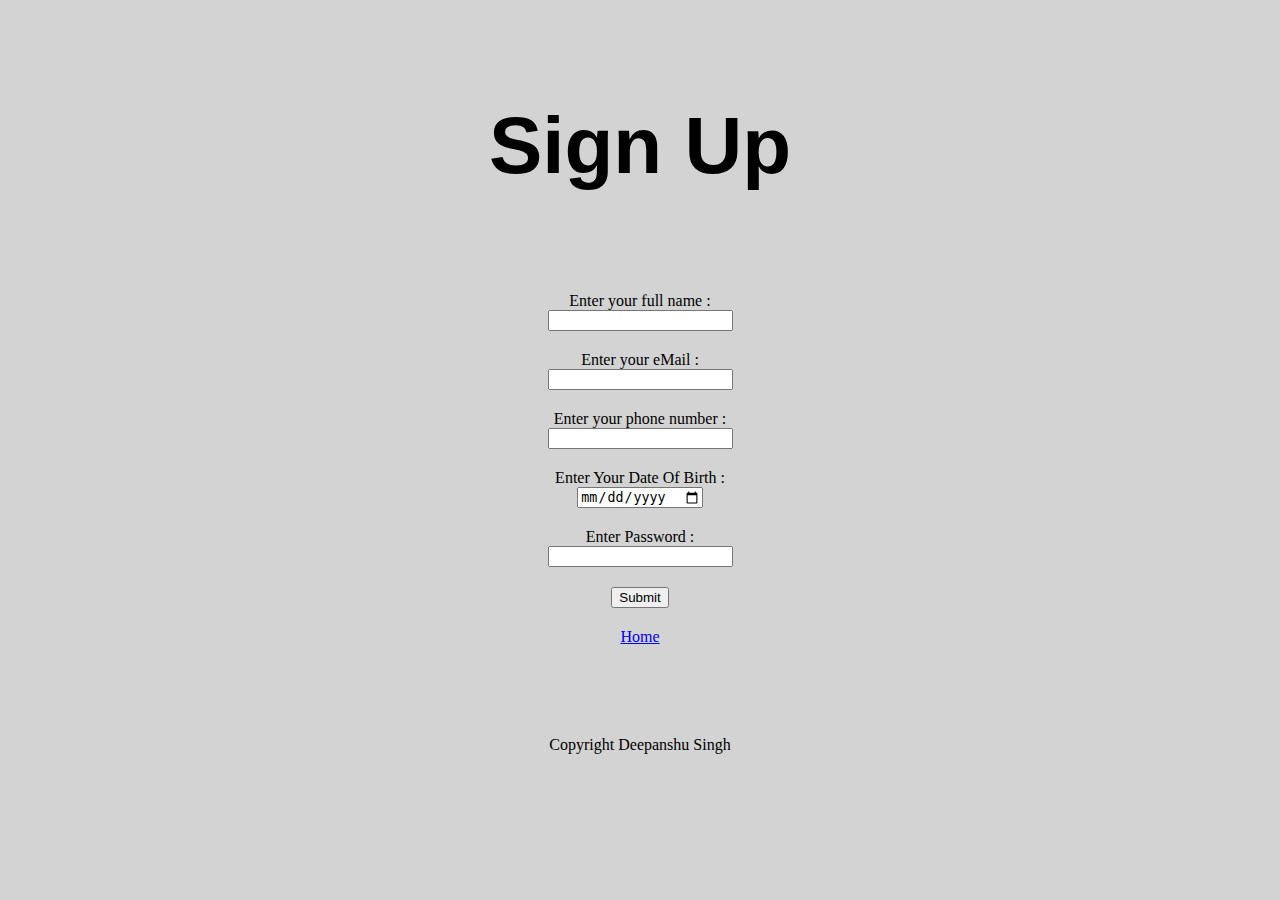
==== signup.html @ 2bb9d890 "Add files via upload" ====
<!DOCTYPE html>
<html>
    <head>
        <link rel="stylesheet" href="signup.css">
        <link rel="icon" href="[data-uri]" type="image/x-icon">
        <title>Sign Up!!!</title>
    </head>
    <body>
        <header></header>
        <main>
            <h1><b>Sign Up</b></h1>
            <form method="get">
                <div>
                    Enter your full name :<br>
                    <input type="text" id="user_name" name="user_name" required>
                </div>
                <div>
                    Enter your eMail : <br>
                    <input type="email" id="user_email" name="user_email">
                </div>
                <div>
                    Enter your phone number : <br>
                    <input type="tel" id="user_phone" name="user_phone">
                </div>
                <div>
                    Enter Your Date Of Birth : <br>
                    <input type="date" id="user_dob" name="user_dob">
                </div>
                <div>
                    Enter Password : <br>
                    <input type="password" id="user_pwd" name="user_pwd"required minlength="6" maxlength="15">
                </div>
                <div>
                    <!-- <label>Submit</label> -->
                    <button type="submit">Submit</button>
                </div>
                <div class="home"><a href="index.html">Home</a></div>
            </form>
            <style>
                input:focus:invalid{
                    border: 3px, solid red;
                }
            </style>
        </main>
        <footer>Copyright Deepanshu Singh</footer>
    </body>
</html>
---- signup.css ----
footer{
    padding: 10px;
    text-align: center;
    margin: 80px;
    font-family: cursive;
}

h1{
    font-size: 500%;
    font-family:Impact, Haettenschweiler, 'Arial Narrow Bold', sans-serif;
    text-align: center;
    text-decoration: solid;
    margin: 50px;
    padding: 50px;
}
div{
    text-align: center;
    margin: 20px;
}
body{
    background-color: lightgray;
}
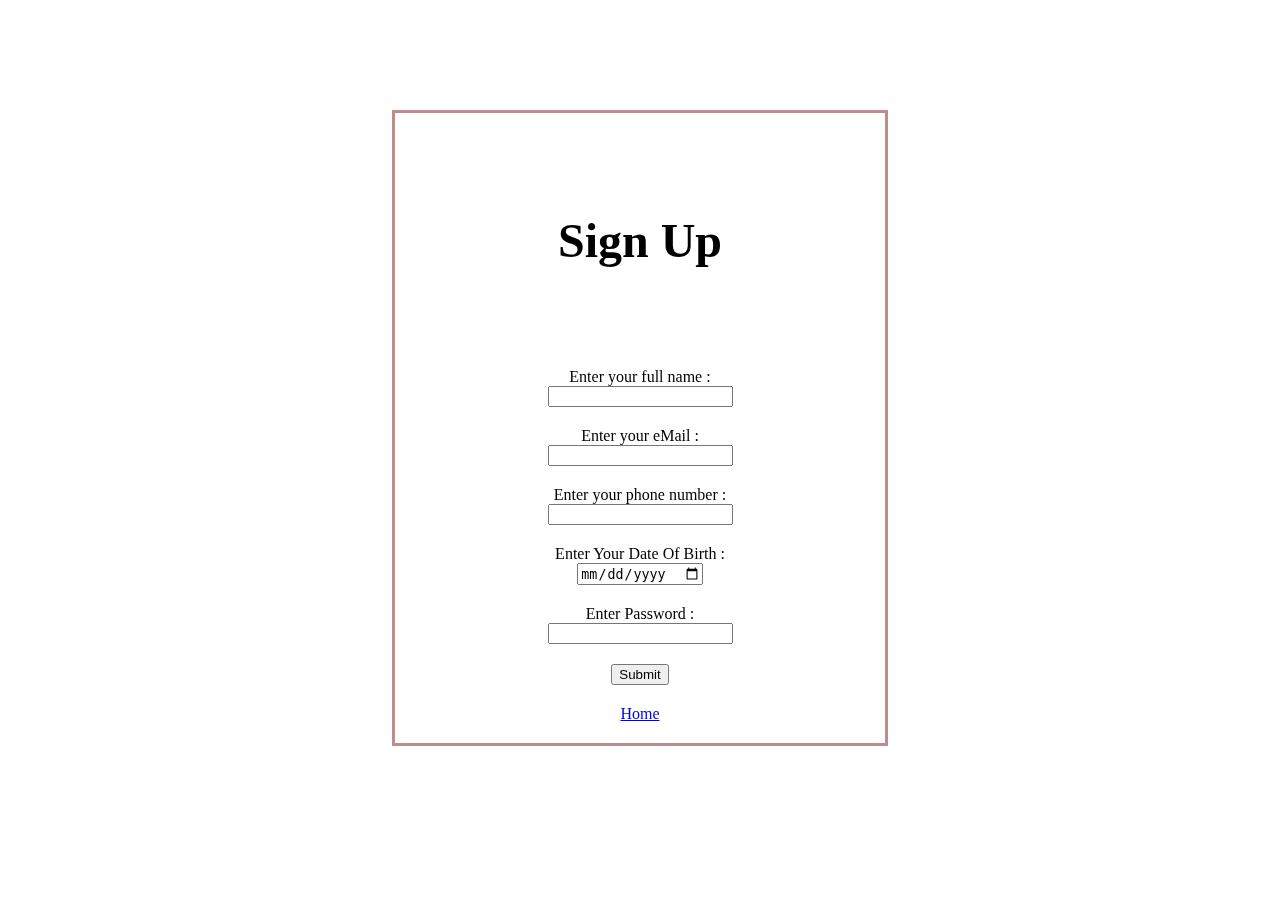
==== commit a18b9058: "Update signup.html" ====
--- a/signup.html
+++ b/signup.html
@@ -42,6 +42,6 @@
                 }
             </style>
         </main>
-        <footer>Copyright Deepanshu Singh</footer>
+        <footer></footer>
     </body>
-</html>+</html>
--- a/signup.css
+++ b/signup.css
@@ -1,22 +1,54 @@
 footer{
-    padding: 10px;
+    display: none;
+    padding: 10vw;
     text-align: center;
-    margin: 80px;
+    /* width: 100%; */
+    margin: 10vw;
     font-family: cursive;
+    font-weight: 1000;
+}
+
+header{
+    padding: 4vw;
 }
 
 h1{
-    font-size: 500%;
-    font-family:Impact, Haettenschweiler, 'Arial Narrow Bold', sans-serif;
+    font-size: 300%;
+    /* font-family:Impact, Haettenschweiler, 'Arial Narrow Bold', sans-serif; */
     text-align: center;
     text-decoration: solid;
     margin: 50px;
     padding: 50px;
+    font-weight: 200%;
+    /* color: aquamarine; */
 }
 div{
     text-align: center;
     margin: 20px;
 }
+/* body{
+    background-color: lightgray;
+} */
+
 body{
-    background-color: lightgray;
-}+    /* color: aquamarine; */
+    background-image: url(https://designerapp.officeapps.live.com/designerapp/document.ashx?path=/a7df1963-e576-43ad-9840-e536644b2309/DallEGeneratedImages/dalle-aad1d757-a922-4ce3-9f15-4f77254d29820251685130679824230000.jpg&dcHint=IndiaCentral&fileToken=dbeb9dec-2a60-46eb-bfcf-9fc6c8239cc8);
+}
+
+.button{
+    padding: 20px;
+}
+
+main{
+    margin: 0 30vw;
+    background-size: cover;
+    /* background-color: rosybrown; */
+    border: 3px solid rgb(189, 141, 141);
+    backdrop-filter: blur(20px);
+}
+
+@media (max-width:600px) {
+    main{
+        margin:auto;
+    }
+}
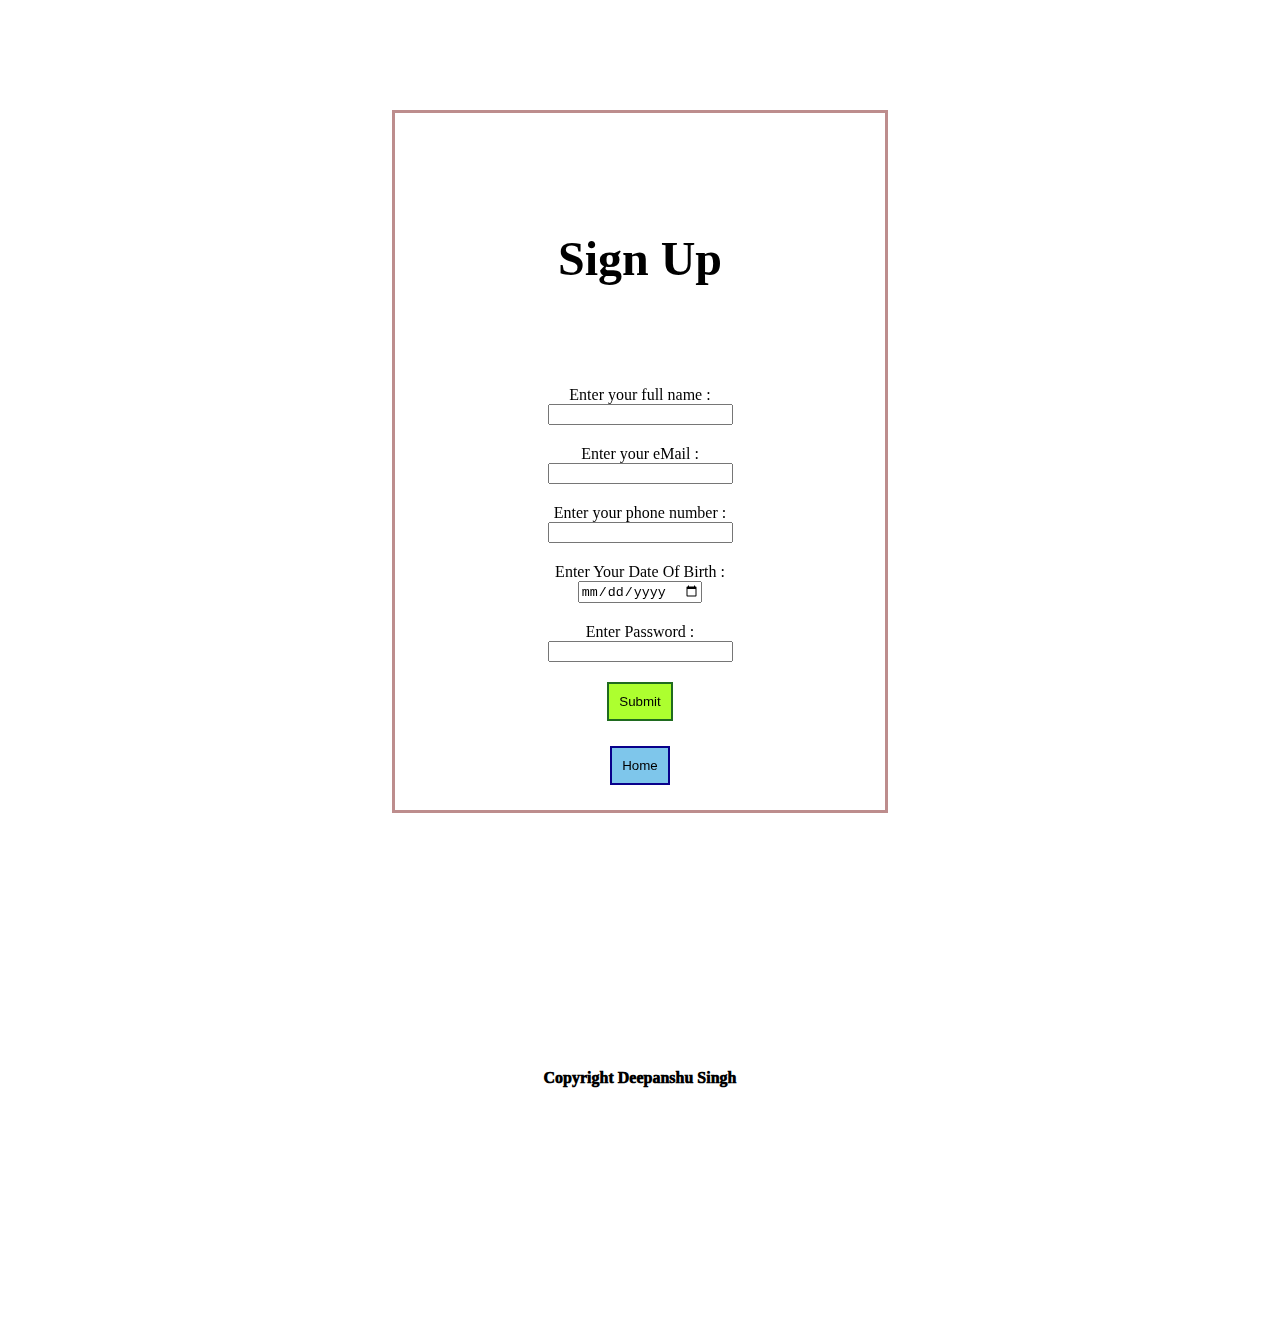
==== commit 2294a048: "Update signup.html" ====
--- a/signup.html
+++ b/signup.html
@@ -1,6 +1,7 @@
 <!DOCTYPE html>
 <html>
     <head>
+        <meta name="viewport" content="width=device-width, initial-scale=1.0">
         <link rel="stylesheet" href="signup.css">
         <link rel="icon" href="[data-uri]" type="image/x-icon">
         <title>Sign Up!!!</title>
@@ -8,6 +9,7 @@
     <body>
         <header></header>
         <main>
+            <img src="" alt="">
             <h1><b>Sign Up</b></h1>
             <form method="get">
                 <div>
@@ -30,11 +32,13 @@
                     Enter Password : <br>
                     <input type="password" id="user_pwd" name="user_pwd"required minlength="6" maxlength="15">
                 </div>
-                <div>
+                <div class="button">
                     <!-- <label>Submit</label> -->
                     <button type="submit">Submit</button>
                 </div>
-                <div class="home"><a href="index.html">Home</a></div>
+                <div class="home">
+                    <button onclick="window.location.href = 'index.html';">Home</button>
+                </div>   
             </form>
             <style>
                 input:focus:invalid{
@@ -42,6 +46,6 @@
                 }
             </style>
         </main>
-        <footer></footer>
+        <footer>Copyright Deepanshu Singh</footer>
     </body>
 </html>
--- a/signup.css
+++ b/signup.css
@@ -1,5 +1,4 @@
 footer{
-    display: none;
     padding: 10vw;
     text-align: center;
     /* width: 100%; */
@@ -35,8 +34,16 @@
     background-image: url(https://designerapp.officeapps.live.com/designerapp/document.ashx?path=/a7df1963-e576-43ad-9840-e536644b2309/DallEGeneratedImages/dalle-aad1d757-a922-4ce3-9f15-4f77254d29820251685130679824230000.jpg&dcHint=IndiaCentral&fileToken=dbeb9dec-2a60-46eb-bfcf-9fc6c8239cc8);
 }
 
-.button{
-    padding: 20px;
+button{
+    background-color: greenyellow;
+    /* display: block; */
+    padding: 10px;
+    cursor: pointer;
+    border: 2px solid rgb(31, 107, 31);
+}
+
+button:hover{
+    background-color: darkgreen;
 }
 
 main{
@@ -47,6 +54,22 @@
     backdrop-filter: blur(20px);
 }
 
+.home button{
+    text-decoration: none;
+    color: black;
+    background-color: rgb(126, 198, 235);
+    border: 2px rgb(104, 128, 67);
+    padding: 10px;
+    margin: 5px 10px;
+    box-sizing: border-box;
+    border: 2px solid rgb(9, 0, 139);
+}
+
+.home button:hover{
+    background-color: darkblue;
+    color: wheat;
+}
+
 @media (max-width:600px) {
     main{
         margin:auto;
